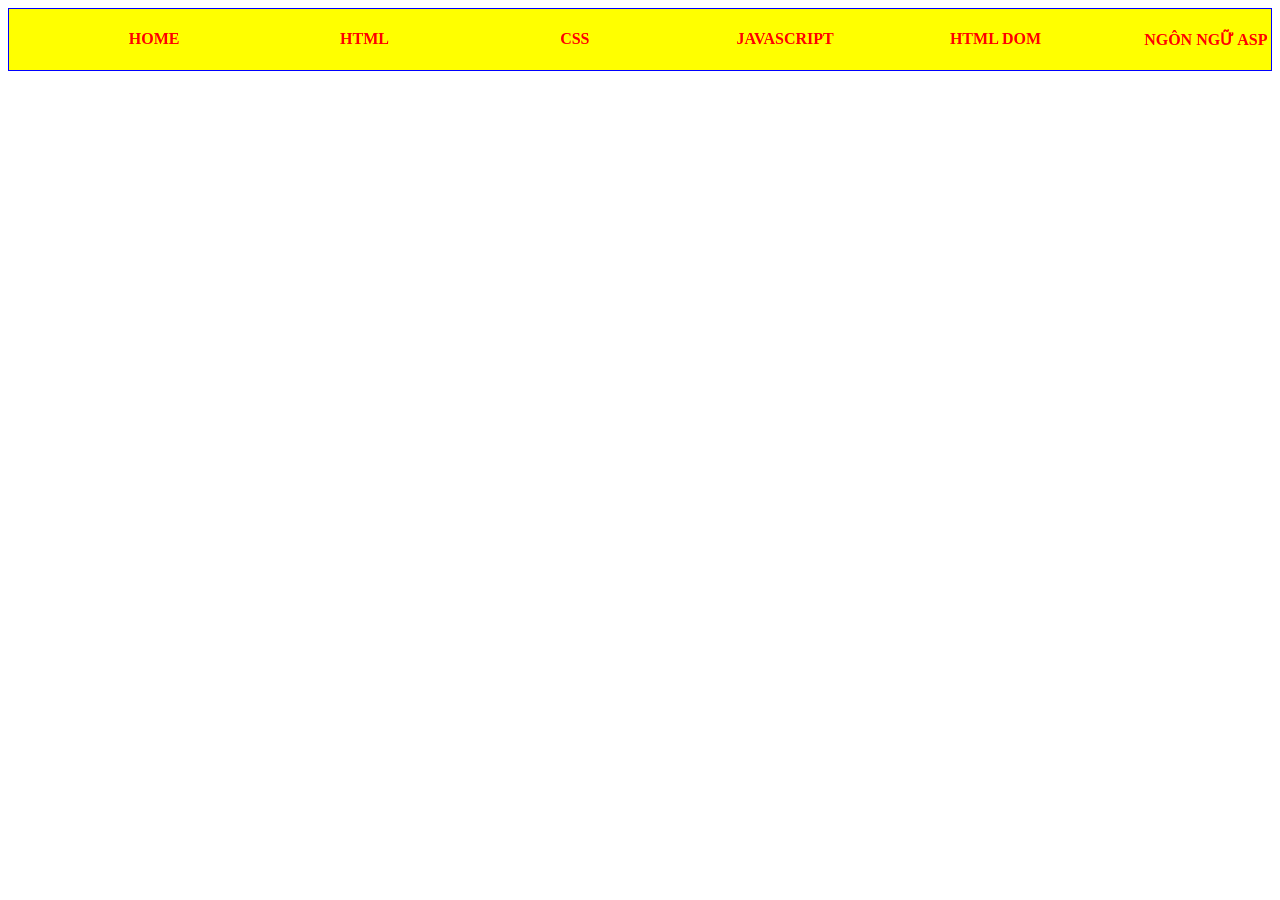
==== index.html @ e6beb91a "Rename home.html to index.html" ====
<!DOCTYPE html>
<html lang='en'>
<head>
    <title>Đồng Tiến Đoàn - K244161780</title>
    <style>
        @import url('css/main.css');
    </style>
</head>
<body>
    <div id="container">  
        <ul>
            <li> <a href="resume.html">HOME</a></li>
            <li> <a href="#">HTML</a></li>
            <li> <a href="#">CSS</a>
                <ul>
                <li> <a href="#">CSS CĂN BẢN</a></li>
                <li> <a href="#">GIAO DIỆN VỚI CSS</a></li>
                <li> <a href="#">CSS NÂNG CAO</a></li>
            </ul>
            </li>
            <li> <a href="#">JAVASCRIPT</a>
            <ul>
                <li> <a href="#">LESSON 01</a></li>
                <li> <a href="#">LESSON 02</a></li>
                <li> <a href="#">LESSON 03</a></li>
            </ul>
            </li>
            <li> <a href="#">HTML DOM</a></li>
            <li> <a href="#">NGÔN NGỮ ASP</a></li>


        </ul>

    </div>
</body>
</html>
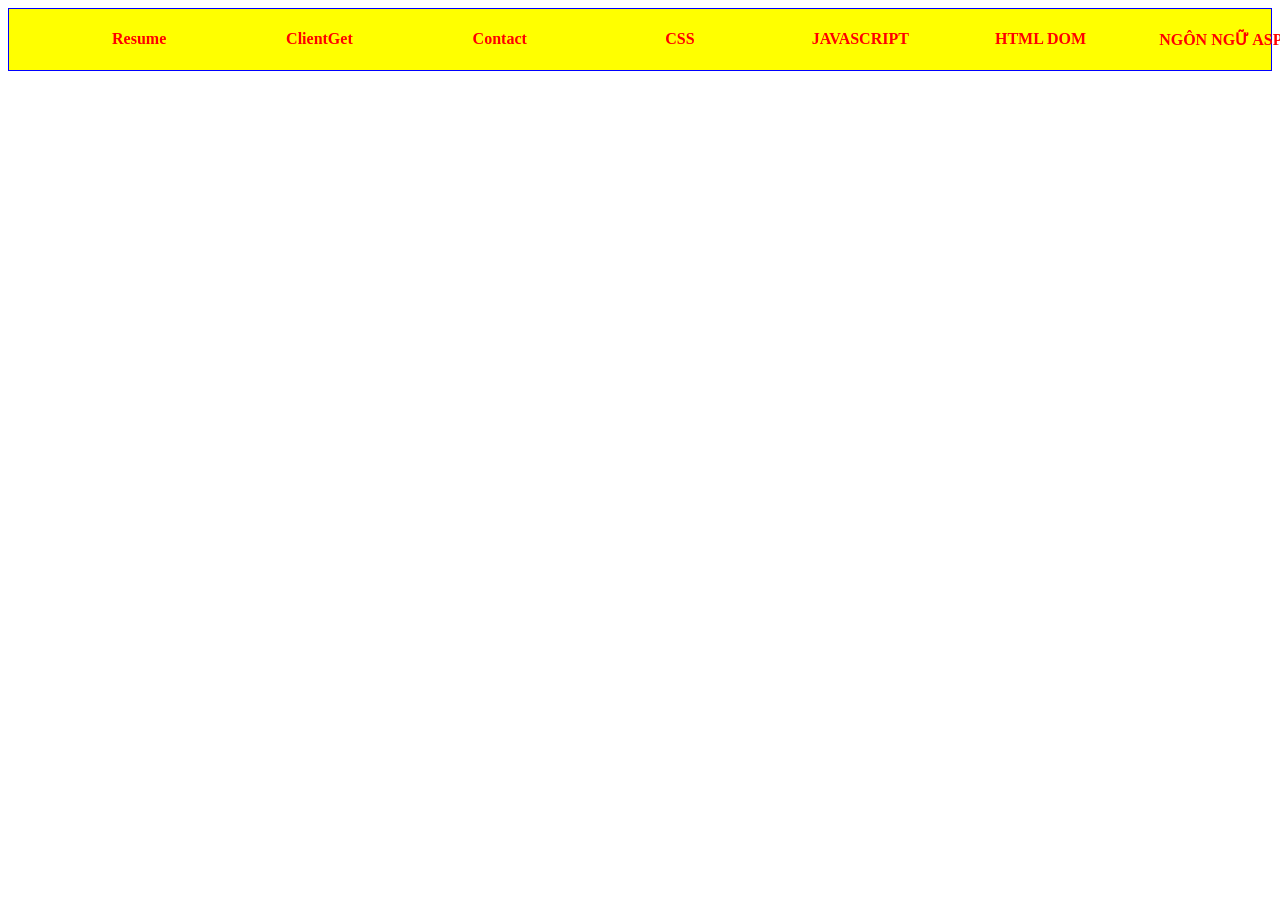
==== commit f0a00d26: "Modify index.html with new links and structure Updated navigation links and added new sections." ====
--- a/index.html
+++ b/index.html
@@ -9,11 +9,12 @@
 <body>
     <div id="container">  
         <ul>
-            <li> <a href="resume.html">HOME</a></li>
-            <li> <a href="#">HTML</a></li>
+            <li> <a href="resume.html">Resume</a></li>
+            <li> <a href="ClientGet.html">ClientGet</a></li>
+            <li> <a href="contact.html">Contact</a></li>
             <li> <a href="#">CSS</a>
                 <ul>
-                <li> <a href="#">CSS CĂN BẢN</a></li>
+                <li> <a href="ex42/home.html">Bài 42</a></li>
                 <li> <a href="#">GIAO DIỆN VỚI CSS</a></li>
                 <li> <a href="#">CSS NÂNG CAO</a></li>
             </ul>
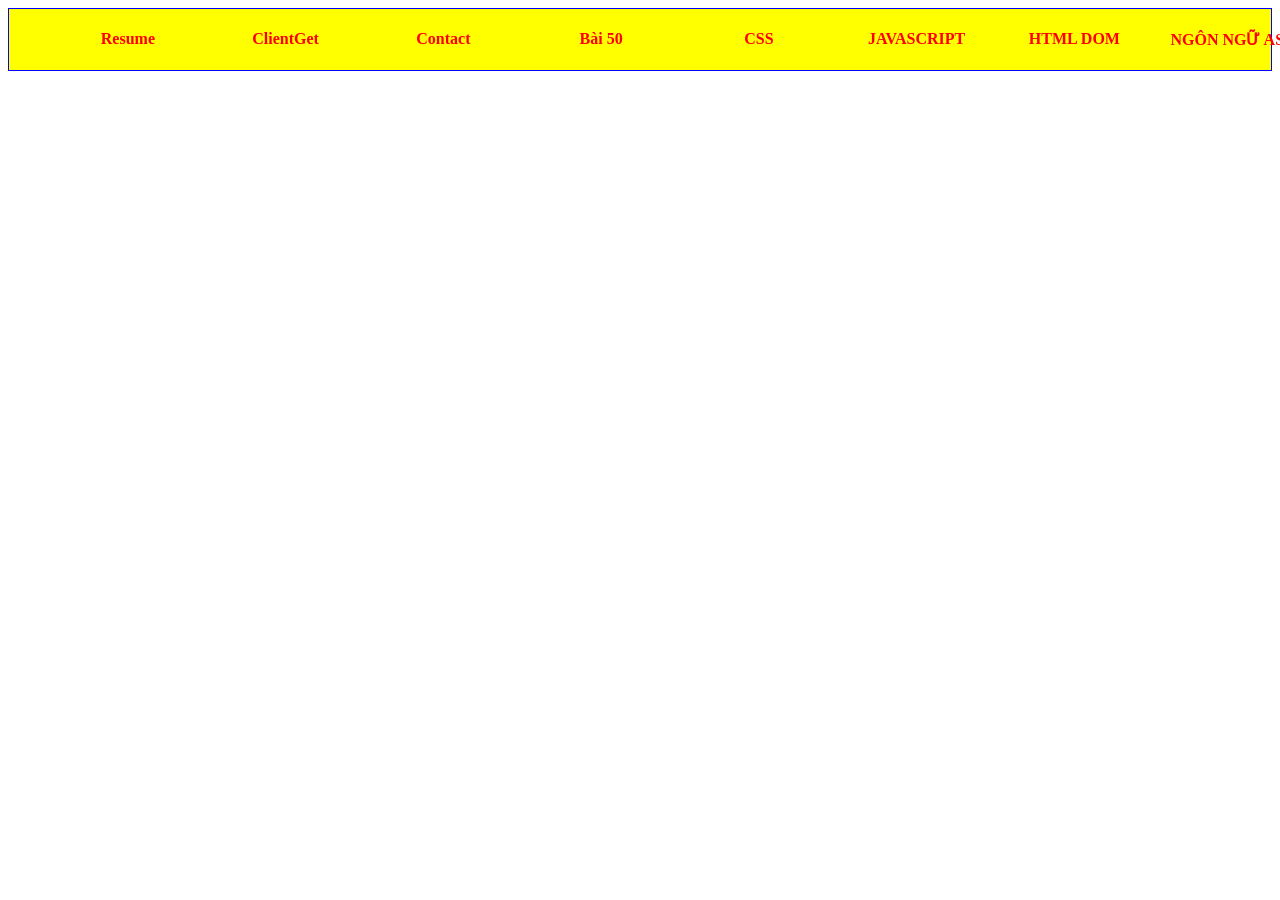
==== commit a039f6ae: "Add link to travelreport.html in index.html Added a new link to 'Bài 50' in the navigation menu." ====
--- a/index.html
+++ b/index.html
@@ -12,6 +12,7 @@
             <li> <a href="resume.html">Resume</a></li>
             <li> <a href="ClientGet.html">ClientGet</a></li>
             <li> <a href="contact.html">Contact</a></li>
+            <li> <a href="travelreport.html">Bài 50</a></li>
             <li> <a href="#">CSS</a>
                 <ul>
                 <li> <a href="ex42/home.html">Bài 42</a></li>
